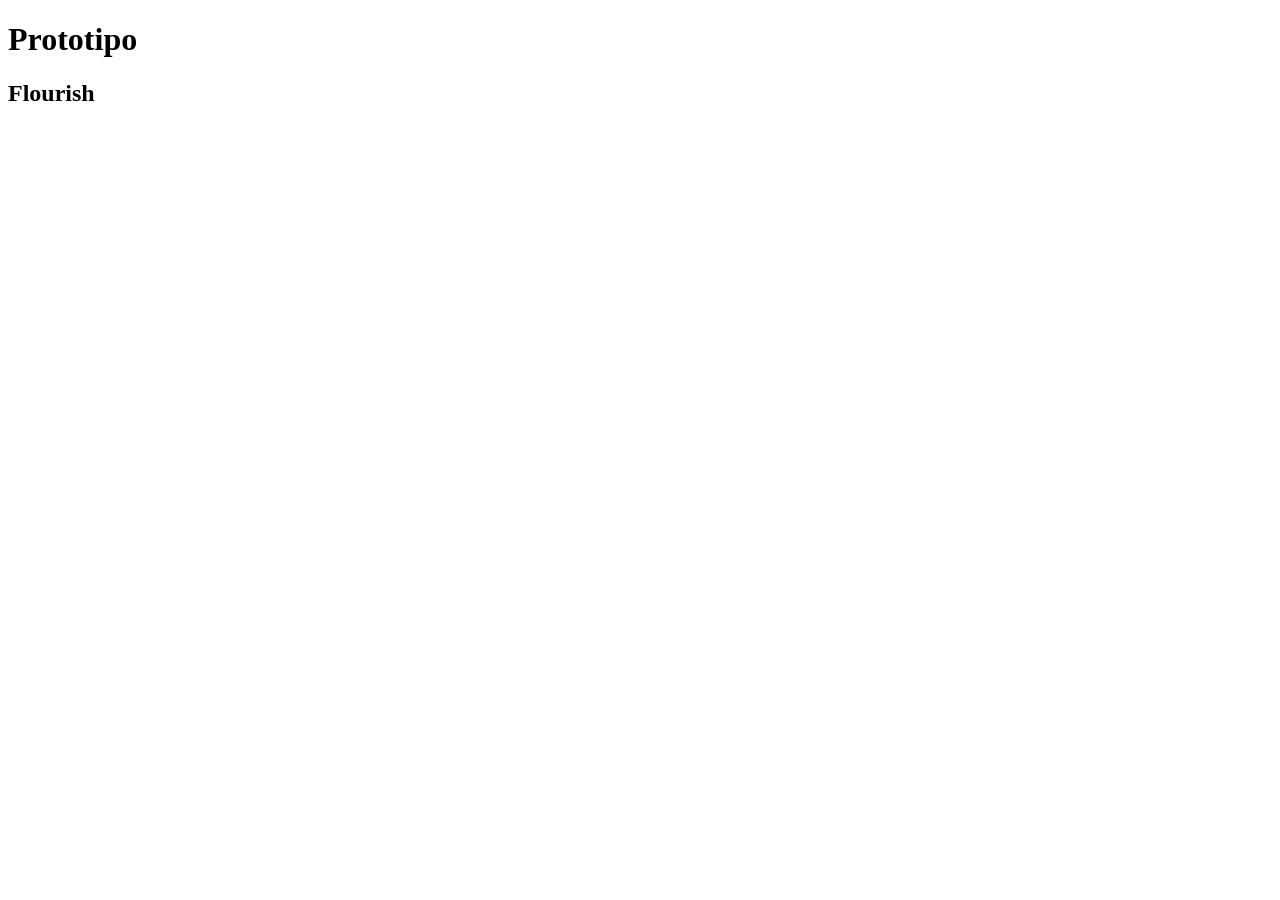
==== prototipó.html @ 02928996 "Update prototipó.html agrega flourish" ====
<!DOCTYPE html>
<html>
<head>
  <meta charset="utf-8">
  <meta name="viewport" content="width=device-width">
  <title>infovis</title>
</head>
<body>
  <h1>Prototipo</h1>
  <h2>Flourish</h2>
  <div class="flourish-embed flourish-bar-chart-race" data-src="visualisation/30193600"><script src="https://public.flourish.studio/resources/embed.js"></script><noscript><img src="https://public.flourish.studio/visualisation/30193600/thumbnail" width="100%" alt="bar-chart-race visualization" /></noscript></div>
 
</body>
</html>
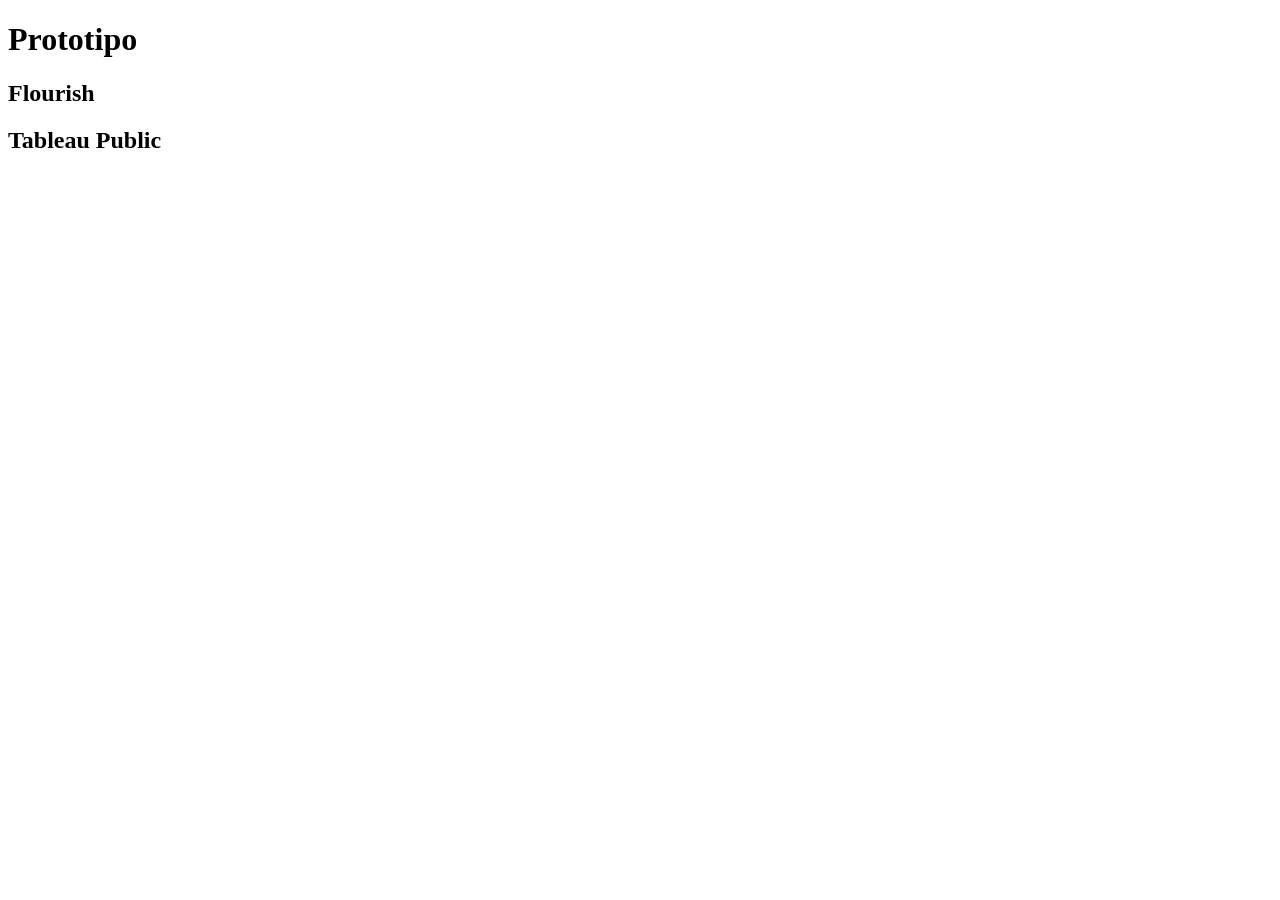
==== commit 1b35a042: "Update prototipó.html se agregó Tableau" ====
--- a/prototipó.html
+++ b/prototipó.html
@@ -9,6 +9,7 @@
   <h1>Prototipo</h1>
   <h2>Flourish</h2>
   <div class="flourish-embed flourish-bar-chart-race" data-src="visualisation/30193600"><script src="https://public.flourish.studio/resources/embed.js"></script><noscript><img src="https://public.flourish.studio/visualisation/30193600/thumbnail" width="100%" alt="bar-chart-race visualization" /></noscript></div>
- 
+ <h2>Tableau Public</h2>
+  <div class='tableauPlaceholder' id='viz1789393896027' style='position: relative'><noscript><a href='#'><img alt='Heatmap de Horas escuchadas por día ' src='https:&#47;&#47;public.tableau.com&#47;static&#47;images&#47;He&#47;Heatmaptp&#47;Hoja1&#47;1_rss.png' style='border: none' /></a></noscript><object class='tableauViz'  style='display:none;'><param name='host_url' value='https%3A%2F%2Fpublic.tableau.com%2F' /> <param name='embed_code_version' value='3' /> <param name='site_root' value='' /><param name='name' value='Heatmaptp&#47;Hoja1' /><param name='tabs' value='no' /><param name='toolbar' value='yes' /><param name='static_image' value='https:&#47;&#47;public.tableau.com&#47;static&#47;images&#47;He&#47;Heatmaptp&#47;Hoja1&#47;1.png' /> <param name='animate_transition' value='yes' /><param name='display_static_image' value='yes' /><param name='display_spinner' value='yes' /><param name='display_overlay' value='yes' /><param name='display_count' value='yes' /><param name='language' value='es-ES' /><param name='filter' value='publish=yes' /></object></div>                <script type='text/javascript'>                    var divElement = document.getElementById('viz1789393896027');                    var vizElement = divElement.getElementsByTagName('object')[0];                    vizElement.style.width='100%';vizElement.style.height=(divElement.offsetWidth*0.75)+'px';                    var scriptElement = document.createElement('script');                    scriptElement.src = 'https://public.tableau.com/javascripts/api/viz_v1.js';                    vizElement.parentNode.insertBefore(scriptElement, vizElement);                </script>
 </body>
 </html>
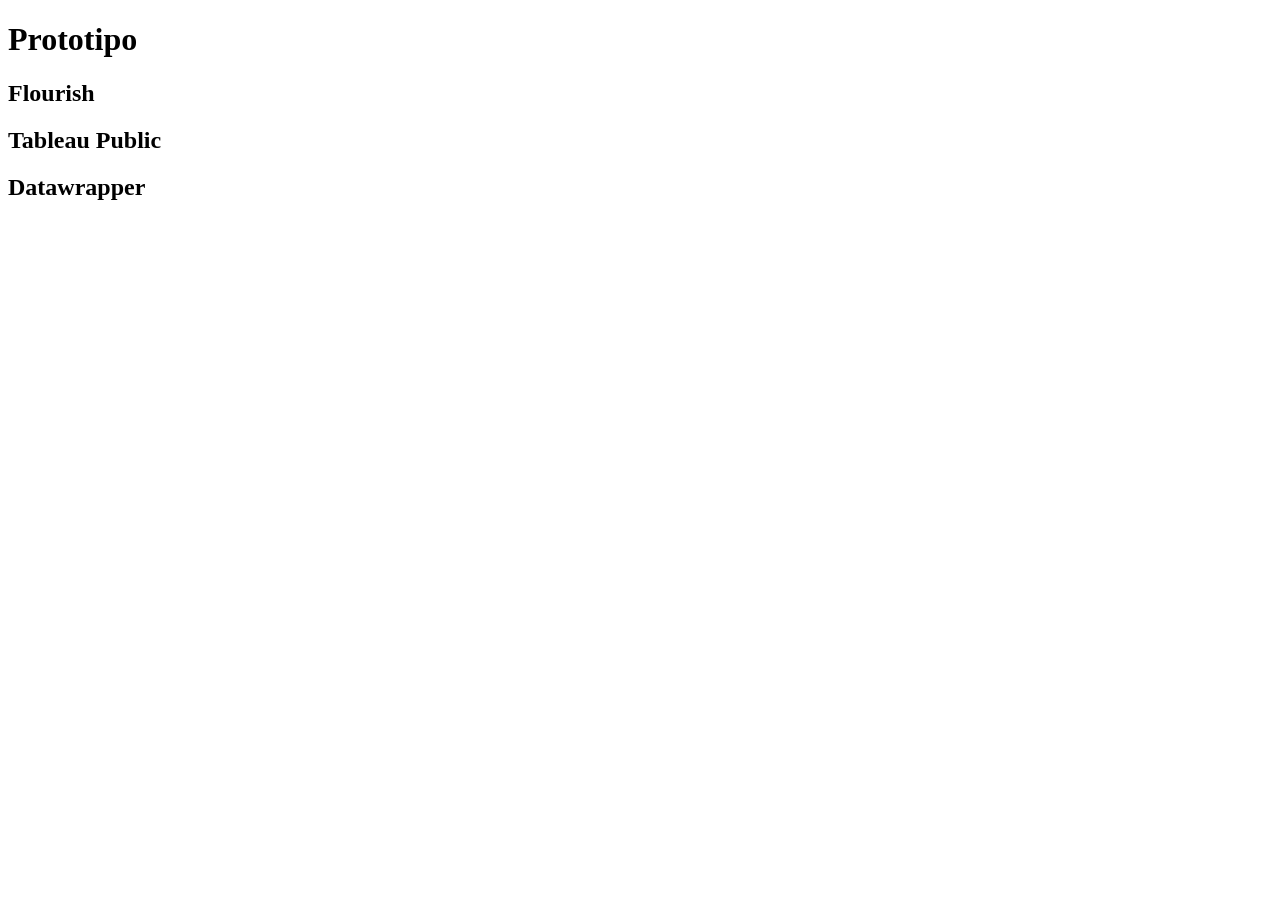
==== commit 6af62d6f: "Update prototipó.html Se agregó datawrapper" ====
--- a/prototipó.html
+++ b/prototipó.html
@@ -11,5 +11,7 @@
   <div class="flourish-embed flourish-bar-chart-race" data-src="visualisation/30193600"><script src="https://public.flourish.studio/resources/embed.js"></script><noscript><img src="https://public.flourish.studio/visualisation/30193600/thumbnail" width="100%" alt="bar-chart-race visualization" /></noscript></div>
  <h2>Tableau Public</h2>
   <div class='tableauPlaceholder' id='viz1789393896027' style='position: relative'><noscript><a href='#'><img alt='Heatmap de Horas escuchadas por día ' src='https:&#47;&#47;public.tableau.com&#47;static&#47;images&#47;He&#47;Heatmaptp&#47;Hoja1&#47;1_rss.png' style='border: none' /></a></noscript><object class='tableauViz'  style='display:none;'><param name='host_url' value='https%3A%2F%2Fpublic.tableau.com%2F' /> <param name='embed_code_version' value='3' /> <param name='site_root' value='' /><param name='name' value='Heatmaptp&#47;Hoja1' /><param name='tabs' value='no' /><param name='toolbar' value='yes' /><param name='static_image' value='https:&#47;&#47;public.tableau.com&#47;static&#47;images&#47;He&#47;Heatmaptp&#47;Hoja1&#47;1.png' /> <param name='animate_transition' value='yes' /><param name='display_static_image' value='yes' /><param name='display_spinner' value='yes' /><param name='display_overlay' value='yes' /><param name='display_count' value='yes' /><param name='language' value='es-ES' /><param name='filter' value='publish=yes' /></object></div>                <script type='text/javascript'>                    var divElement = document.getElementById('viz1789393896027');                    var vizElement = divElement.getElementsByTagName('object')[0];                    vizElement.style.width='100%';vizElement.style.height=(divElement.offsetWidth*0.75)+'px';                    var scriptElement = document.createElement('script');                    scriptElement.src = 'https://public.tableau.com/javascripts/api/viz_v1.js';                    vizElement.parentNode.insertBefore(scriptElement, vizElement);                </script>
+<h2>Datawrapper</h2>
+  <div style="min-height:330px" id="datawrapper-vis-2IJhv"><script type="text/javascript" defer src="https://datawrapper.dwcdn.net/2IJhv/embed.js" charset="utf-8" data-target="#datawrapper-vis-2IJhv"></script><noscript><img src="https://datawrapper.dwcdn.net/2IJhv/full.png" alt="Mapa de escuchas (Symbol map)" /></noscript></div>
 </body>
 </html>
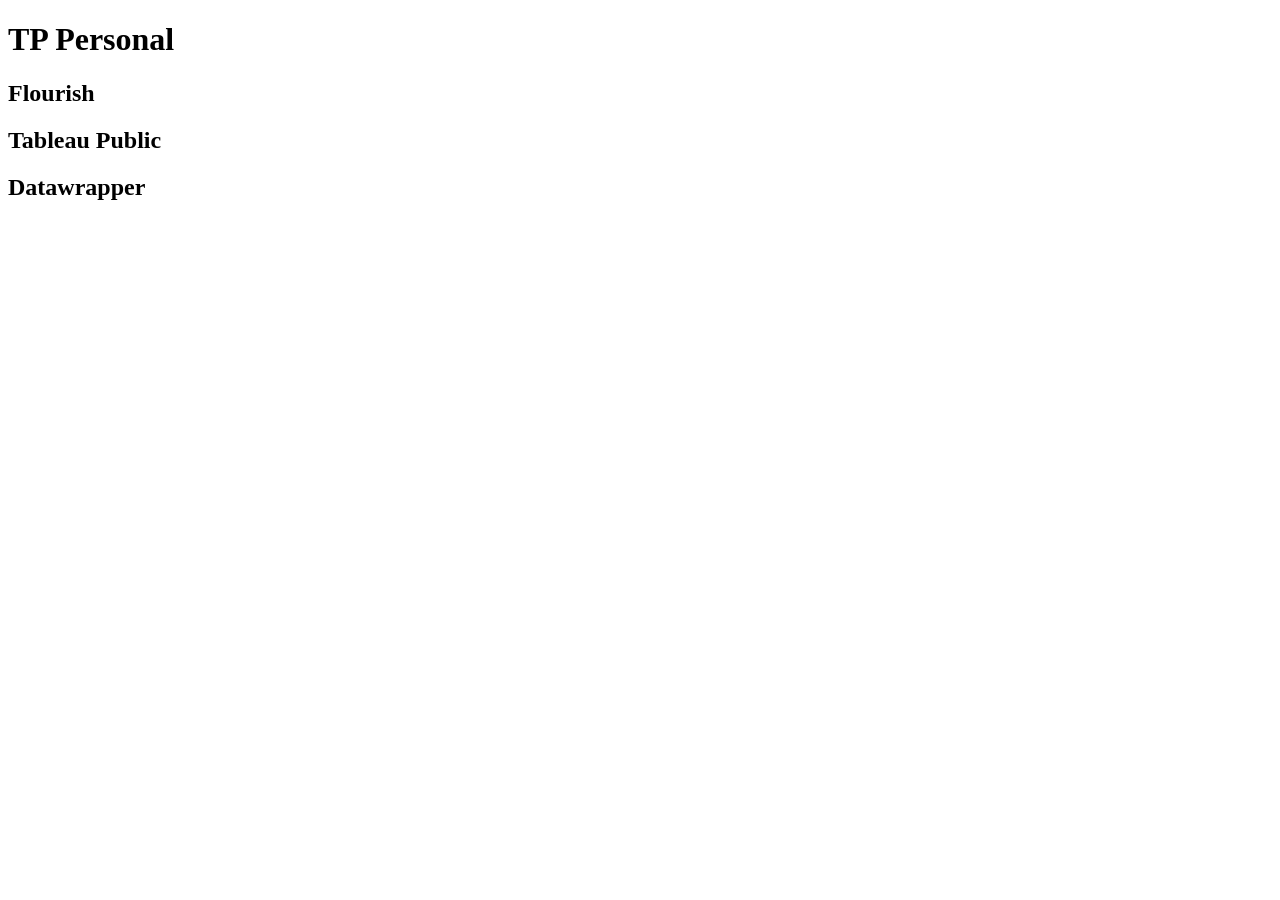
==== commit 4c1a6f7d: "Update prototipó.html Cambio titulo" ====
--- a/prototipó.html
+++ b/prototipó.html
@@ -6,7 +6,7 @@
   <title>infovis</title>
 </head>
 <body>
-  <h1>Prototipo</h1>
+  <h1>TP Personal</h1>
   <h2>Flourish</h2>
   <div class="flourish-embed flourish-bar-chart-race" data-src="visualisation/30193600"><script src="https://public.flourish.studio/resources/embed.js"></script><noscript><img src="https://public.flourish.studio/visualisation/30193600/thumbnail" width="100%" alt="bar-chart-race visualization" /></noscript></div>
  <h2>Tableau Public</h2>
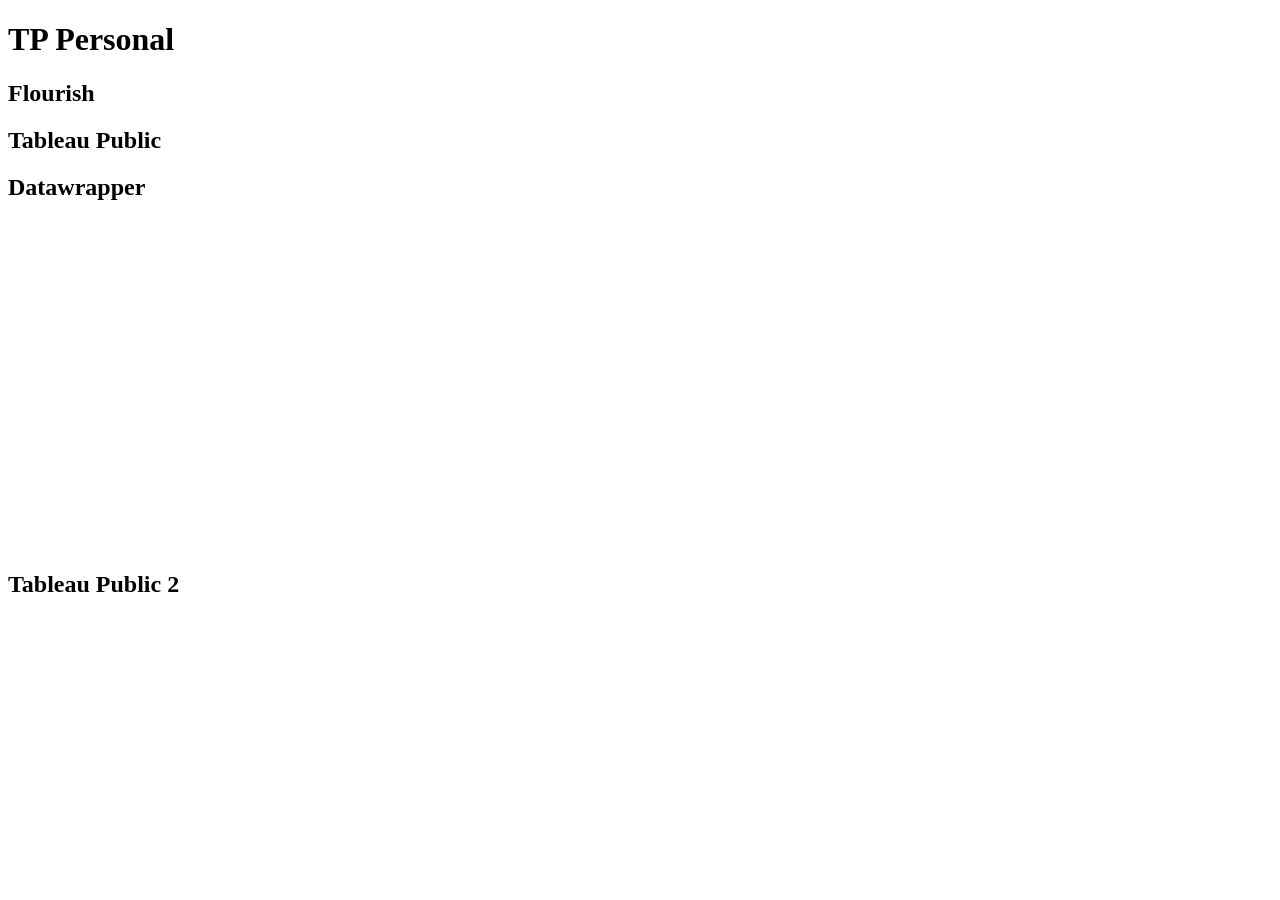
==== commit 72386e53: "Update prototipó.html se agregó el beeswarm" ====
--- a/prototipó.html
+++ b/prototipó.html
@@ -10,8 +10,10 @@
   <h2>Flourish</h2>
   <div class="flourish-embed flourish-bar-chart-race" data-src="visualisation/30193600"><script src="https://public.flourish.studio/resources/embed.js"></script><noscript><img src="https://public.flourish.studio/visualisation/30193600/thumbnail" width="100%" alt="bar-chart-race visualization" /></noscript></div>
  <h2>Tableau Public</h2>
-  <div class='tableauPlaceholder' id='viz1789393896027' style='position: relative'><noscript><a href='#'><img alt='Heatmap de Horas escuchadas por día ' src='https:&#47;&#47;public.tableau.com&#47;static&#47;images&#47;He&#47;Heatmaptp&#47;Hoja1&#47;1_rss.png' style='border: none' /></a></noscript><object class='tableauViz'  style='display:none;'><param name='host_url' value='https%3A%2F%2Fpublic.tableau.com%2F' /> <param name='embed_code_version' value='3' /> <param name='site_root' value='' /><param name='name' value='Heatmaptp&#47;Hoja1' /><param name='tabs' value='no' /><param name='toolbar' value='yes' /><param name='static_image' value='https:&#47;&#47;public.tableau.com&#47;static&#47;images&#47;He&#47;Heatmaptp&#47;Hoja1&#47;1.png' /> <param name='animate_transition' value='yes' /><param name='display_static_image' value='yes' /><param name='display_spinner' value='yes' /><param name='display_overlay' value='yes' /><param name='display_count' value='yes' /><param name='language' value='es-ES' /><param name='filter' value='publish=yes' /></object></div>                <script type='text/javascript'>                    var divElement = document.getElementById('viz1789393896027');                    var vizElement = divElement.getElementsByTagName('object')[0];                    vizElement.style.width='100%';vizElement.style.height=(divElement.offsetWidth*0.75)+'px';                    var scriptElement = document.createElement('script');                    scriptElement.src = 'https://public.tableau.com/javascripts/api/viz_v1.js';                    vizElement.parentNode.insertBefore(scriptElement, vizElement);                </script>
+  <div class='tableauPlaceholder' id='viz1789414738668' style='position: relative'><noscript><a href='#'><img alt='Dashboard 1 ' src='https:&#47;&#47;public.tableau.com&#47;static&#47;images&#47;He&#47;Heatmaptp&#47;Dashboard1&#47;1_rss.png' style='border: none' /></a></noscript><object class='tableauViz'  style='display:none;'><param name='host_url' value='https%3A%2F%2Fpublic.tableau.com%2F' /> <param name='embed_code_version' value='3' /> <param name='site_root' value='' /><param name='name' value='Heatmaptp&#47;Dashboard1' /><param name='tabs' value='no' /><param name='toolbar' value='yes' /><param name='static_image' value='https:&#47;&#47;public.tableau.com&#47;static&#47;images&#47;He&#47;Heatmaptp&#47;Dashboard1&#47;1.png' /> <param name='animate_transition' value='yes' /><param name='display_static_image' value='yes' /><param name='display_spinner' value='yes' /><param name='display_overlay' value='yes' /><param name='display_count' value='yes' /><param name='language' value='es-ES' /><param name='filter' value='publish=yes' /></object></div>                <script type='text/javascript'>                    var divElement = document.getElementById('viz1789414738668');                    var vizElement = divElement.getElementsByTagName('object')[0];                    if ( divElement.offsetWidth > 800 ) { vizElement.style.width='100%';vizElement.style.maxWidth='900px';vizElement.style.height=(divElement.offsetWidth*0.75)+'px';vizElement.style.maxHeight='427px';} else if ( divElement.offsetWidth > 500 ) { vizElement.style.width='100%';vizElement.style.maxWidth='900px';vizElement.style.height=(divElement.offsetWidth*0.75)+'px';vizElement.style.maxHeight='427px';} else { vizElement.style.width='100%';vizElement.style.height='727px';}                     var scriptElement = document.createElement('script');                    scriptElement.src = 'https://public.tableau.com/javascripts/api/viz_v1.js';                    vizElement.parentNode.insertBefore(scriptElement, vizElement);                </script>
 <h2>Datawrapper</h2>
-  <div style="min-height:330px" id="datawrapper-vis-2IJhv"><script type="text/javascript" defer src="https://datawrapper.dwcdn.net/2IJhv/embed.js" charset="utf-8" data-target="#datawrapper-vis-2IJhv"></script><noscript><img src="https://datawrapper.dwcdn.net/2IJhv/full.png" alt="Mapa de escuchas (Symbol map)" /></noscript></div>
+<div style="min-height:330px" id="datawrapper-vis-2IJhv"><script type="text/javascript" defer src="https://datawrapper.dwcdn.net/2IJhv/embed.js" charset="utf-8" data-target="#datawrapper-vis-2IJhv"></script><noscript><img src="https://datawrapper.dwcdn.net/2IJhv/full.png" alt="Mapa de escuchas (Symbol map)" /></noscript></div>
+<h2>Tableau Public 2</h2>
+  <div class='tableauPlaceholder' id='viz1789492591909' style='position: relative'><noscript><a href='#'><img alt='Dashboard 1 ' src='https:&#47;&#47;public.tableau.com&#47;static&#47;images&#47;AI&#47;AIRBAGBEESWARM&#47;Dashboard1&#47;1_rss.png' style='border: none' /></a></noscript><object class='tableauViz'  style='display:none;'><param name='host_url' value='https%3A%2F%2Fpublic.tableau.com%2F' /> <param name='embed_code_version' value='3' /> <param name='site_root' value='' /><param name='name' value='AIRBAGBEESWARM&#47;Dashboard1' /><param name='tabs' value='no' /><param name='toolbar' value='yes' /><param name='static_image' value='https:&#47;&#47;public.tableau.com&#47;static&#47;images&#47;AI&#47;AIRBAGBEESWARM&#47;Dashboard1&#47;1.png' /> <param name='animate_transition' value='yes' /><param name='display_static_image' value='yes' /><param name='display_spinner' value='yes' /><param name='display_overlay' value='yes' /><param name='display_count' value='yes' /><param name='language' value='es-ES' /><param name='filter' value='publish=yes' /></object></div>                <script type='text/javascript'>                    var divElement = document.getElementById('viz1789492591909');                    var vizElement = divElement.getElementsByTagName('object')[0];                    if ( divElement.offsetWidth > 800 ) { vizElement.style.minWidth='420px';vizElement.style.maxWidth='950px';vizElement.style.width='100%';vizElement.style.minHeight='587px';vizElement.style.maxHeight='987px';vizElement.style.height=(divElement.offsetWidth*0.75)+'px';} else if ( divElement.offsetWidth > 500 ) { vizElement.style.minWidth='420px';vizElement.style.maxWidth='950px';vizElement.style.width='100%';vizElement.style.minHeight='587px';vizElement.style.maxHeight='987px';vizElement.style.height=(divElement.offsetWidth*0.75)+'px';} else { vizElement.style.width='100%';vizElement.style.height='727px';}                     var scriptElement = document.createElement('script');                    scriptElement.src = 'https://public.tableau.com/javascripts/api/viz_v1.js';                    vizElement.parentNode.insertBefore(scriptElement, vizElement);                </script>
 </body>
 </html>
